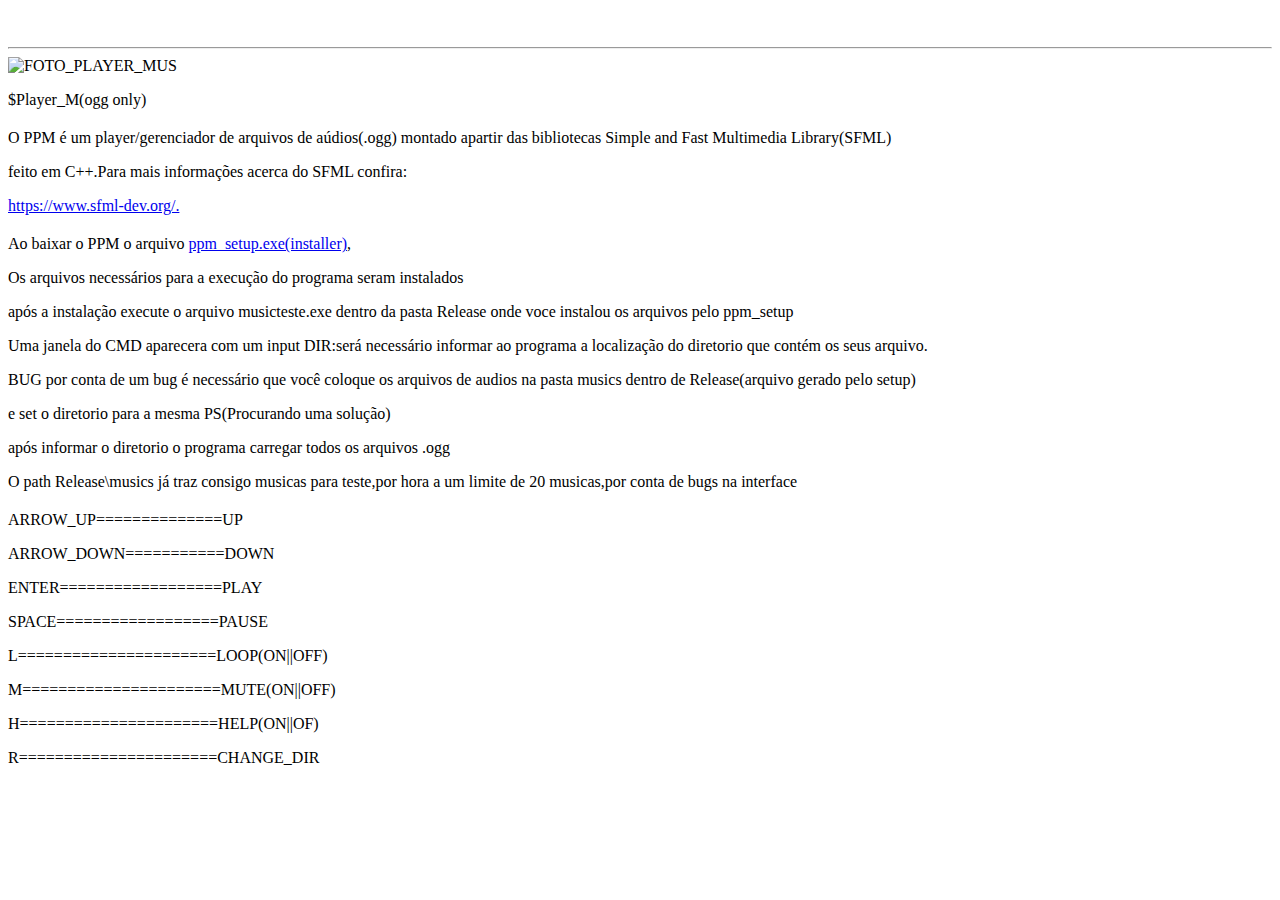
==== index.html @ d1afdebe "Update index.html" ====
<!DOCTYPE html>
<html lang="pt-BR">
<head>
    <meta charset="UTF-8">
    <meta name="viewport" content="width=device-width, initial-scale=1.0">
    <meta http-equiv="X-UA-Compatible" content="ie=edge">
    <title>CHIPSKEIN</title>
<link rel="icon" href="icon.jpg">
<link rel="stylesheet" href="index.css">
</head>
<body>
    <h1></h1>
    <img src="icon.png" alt="" id=logo>
    <hr>
    <div id="content">
        <div id=foto>
            <img src="program.jpg" alt="FOTO_PLAYER_MUS" id="player">
            <p id="player">$Player_M(ogg only)</p>
        </div>
        <div id="text">
            <h2></h2>
            <div>
                
                <p>O PPM é um player/gerenciador de arquivos de aúdios(.ogg) montado apartir das bibliotecas Simple and Fast Multimedia Library(SFML)</p>
                <p>feito em C++.Para mais informações acerca do SFML confira:</p>
                <a href="https://www.sfml-dev.org/" target="_blank">https://www.sfml-dev.org/.</a>
            </div>
            <h2></h2>
            <div>
              
                <p>Ao baixar o PPM o arquivo <a href="ppm_setup.exe" download>ppm_setup.exe(installer)</a>,</p>
                <p>Os arquivos necessários para a execução do programa seram instalados</p>
                <p>após a instalação execute o arquivo musicteste.exe dentro da pasta Release onde voce instalou os arquivos pelo ppm_setup</p>
                <p>Uma janela do CMD aparecera com um input DIR:será necessário informar ao programa a localização do diretorio que contém os seus arquivo.</p>    
                
                <p>BUG por conta de um bug é necessário que você coloque os arquivos de audios na pasta musics dentro de Release(arquivo gerado pelo setup)</p>
                <p>e set o diretorio para a mesma PS(Procurando uma solução)</p>  
                <p>após informar o diretorio o programa carregar todos os arquivos .ogg</p>
                <p>O path Release\musics já traz consigo musicas para teste,por hora a um limite de 20 musicas,por conta de bugs na interface</p>
            </div>
            <h2></h2>
            <div>
                <p>ARROW_UP==============UP</p>
                <p>ARROW_DOWN===========DOWN</p>
                <p>ENTER==================PLAY</p>
                <p>SPACE==================PAUSE</p>
                <p>L======================LOOP(ON||OFF)</p>
                <p>M======================MUTE(ON||OFF)</p>
                <p>H======================HELP(ON||OF)</p>
                <p>R======================CHANGE_DIR</p>
            </div>
    </div>
    <script src="js/system.js"></script>
</body>
</html>
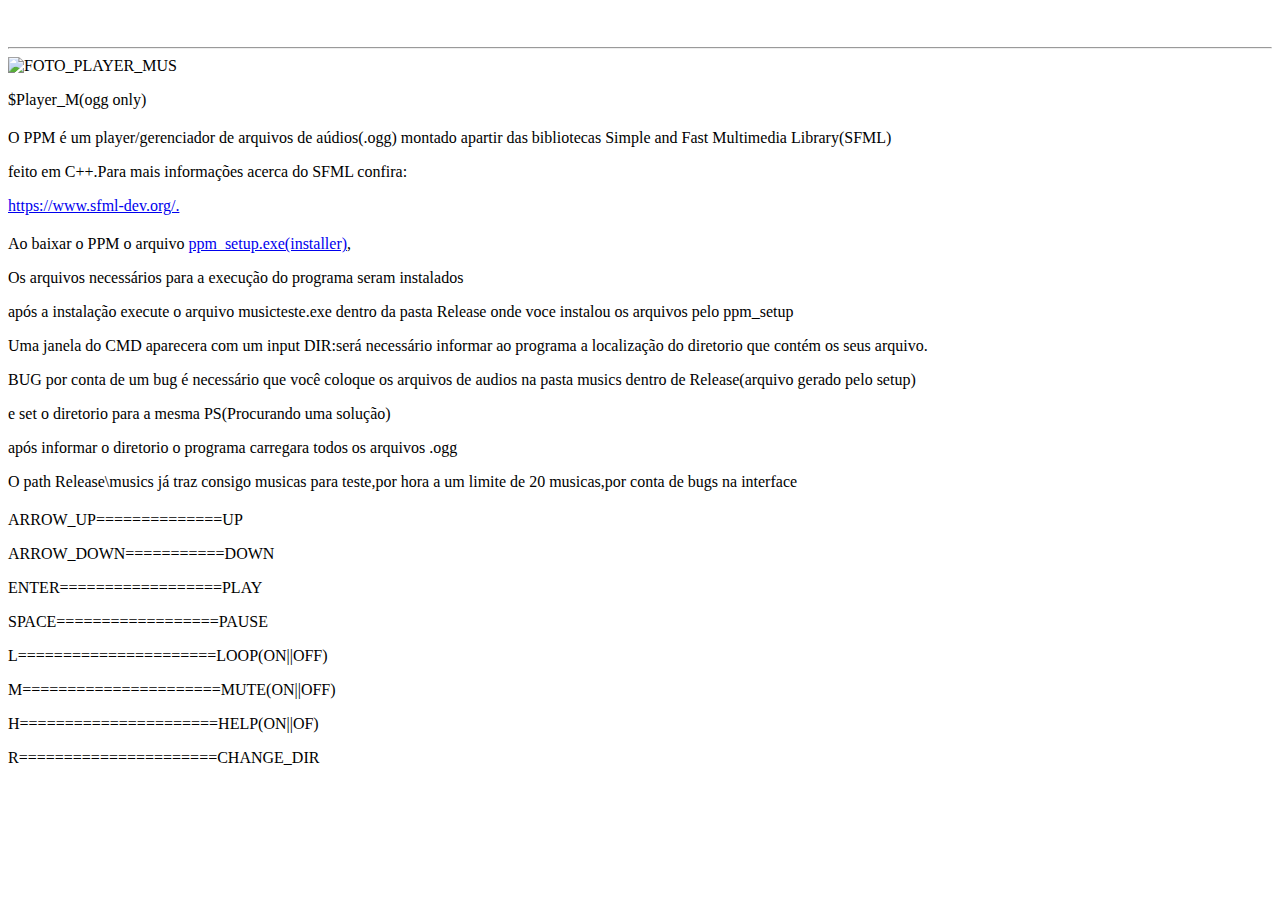
==== commit 5b2ae0a3: "Merge branch 'master' of https://github.com/Chipskein/ppm-setup-" ====
--- a/index.html
+++ b/index.html
@@ -35,7 +35,7 @@
                 
                 <p>BUG por conta de um bug é necessário que você coloque os arquivos de audios na pasta musics dentro de Release(arquivo gerado pelo setup)</p>
                 <p>e set o diretorio para a mesma PS(Procurando uma solução)</p>  
-                <p>após informar o diretorio o programa carregar todos os arquivos .ogg</p>
+                <p>após informar o diretorio o programa carregara todos os arquivos .ogg</p>
                 <p>O path Release\musics já traz consigo musicas para teste,por hora a um limite de 20 musicas,por conta de bugs na interface</p>
             </div>
             <h2></h2>
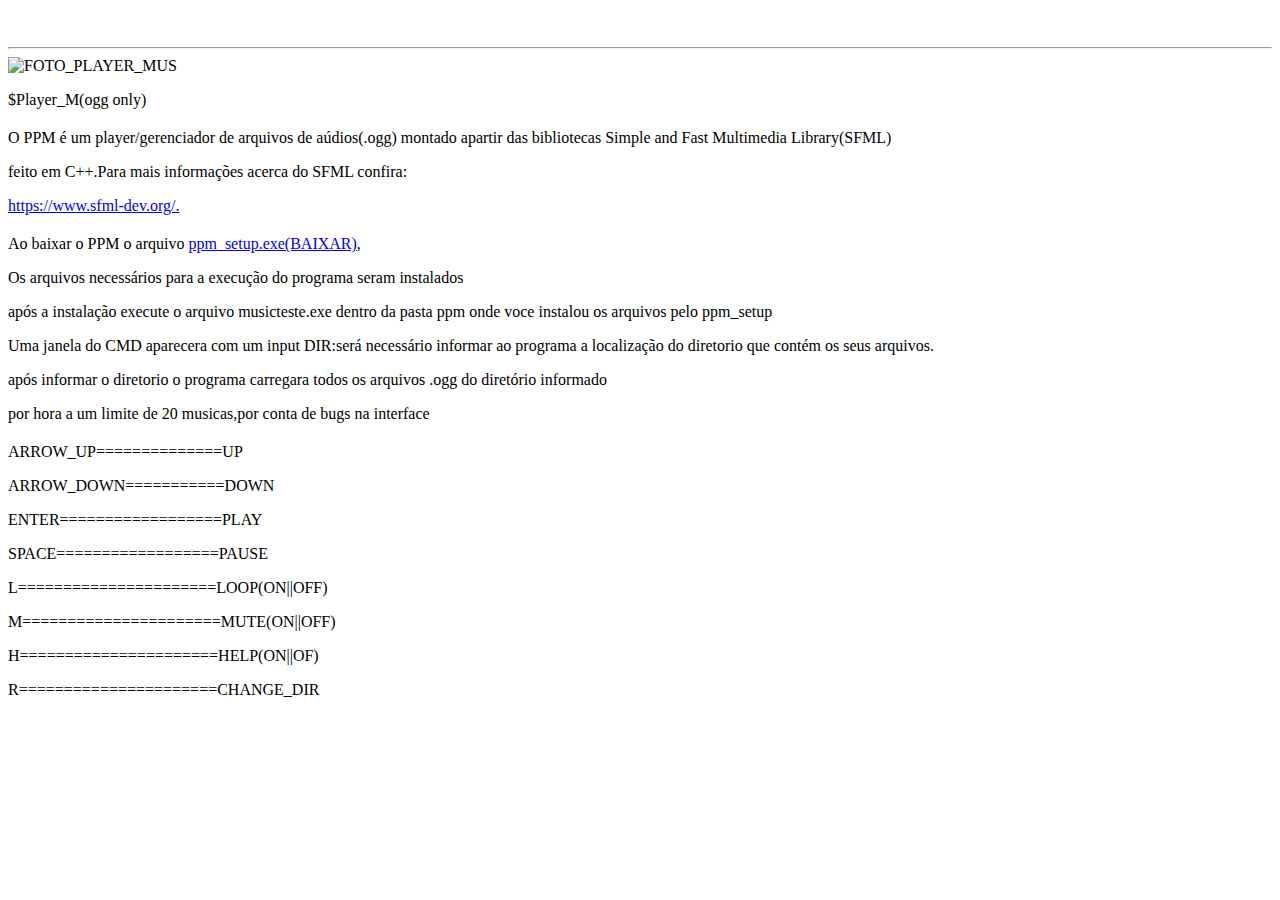
==== commit 40aa6caf: "Update index.html" ====
--- a/index.html
+++ b/index.html
@@ -28,15 +28,13 @@
             <h2></h2>
             <div>
               
-                <p>Ao baixar o PPM o arquivo <a href="ppm_setup.exe" download>ppm_setup.exe(installer)</a>,</p>
+                <p>Ao baixar o PPM o arquivo <a href="ppm_setup(v2).exe" download>ppm_setup.exe(BAIXAR)</a>,</p>
                 <p>Os arquivos necessários para a execução do programa seram instalados</p>
-                <p>após a instalação execute o arquivo musicteste.exe dentro da pasta Release onde voce instalou os arquivos pelo ppm_setup</p>
-                <p>Uma janela do CMD aparecera com um input DIR:será necessário informar ao programa a localização do diretorio que contém os seus arquivo.</p>    
-                
-                <p>BUG por conta de um bug é necessário que você coloque os arquivos de audios na pasta musics dentro de Release(arquivo gerado pelo setup)</p>
-                <p>e set o diretorio para a mesma PS(Procurando uma solução)</p>  
-                <p>após informar o diretorio o programa carregara todos os arquivos .ogg</p>
-                <p>O path Release\musics já traz consigo musicas para teste,por hora a um limite de 20 musicas,por conta de bugs na interface</p>
+                <p>após a instalação execute o arquivo musicteste.exe dentro da pasta ppm onde voce instalou os arquivos pelo ppm_setup</p>
+                <p>Uma janela do CMD aparecera com um input DIR:será necessário informar ao programa a localização do diretorio que contém os seus arquivos.</p>    
+                 
+                <p>após informar o diretorio o programa carregara todos os arquivos .ogg do diretório informado</p>
+                <p>por hora a um limite de 20 musicas,por conta de bugs na interface</p>
             </div>
             <h2></h2>
             <div>
